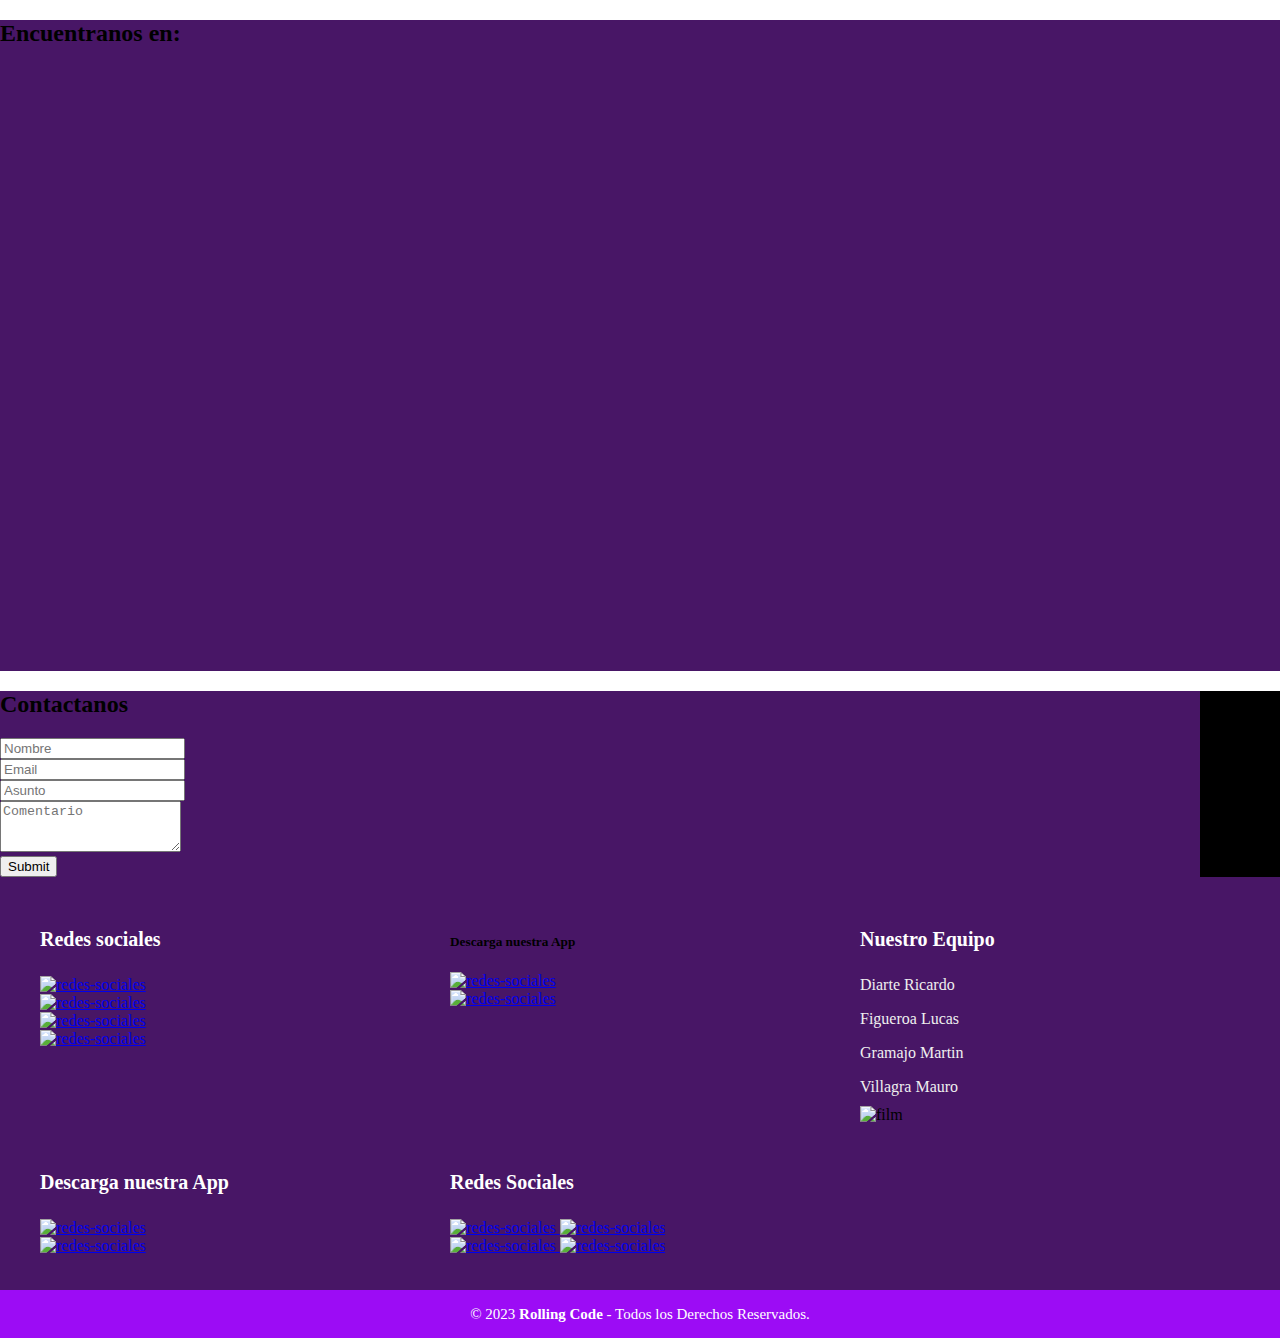
==== contacto/contacto.html @ 586f957e "contacto" ====
<!DOCTYPE html>
<html lang="en">
  <head>
    <!-- Required meta tags -->
    <meta charset="utf-8" />
    <meta name="viewport" content="width=device-width, initial-scale=1" />

    <!-- Bootstrap CSS -->
    <link
      href="https://cdn.jsdelivr.net/npm/bootstrap@5.0.2/dist/css/bootstrap.min.css"
      rel="stylesheet"
      integrity="sha384-EVSTQN3/azprG1Anm3QDgpJLIm9Nao0Yz1ztcQTwFspd3yD65VohhpuuCOmLASjC"
      crossorigin="anonymous"
    />

    <!--Css-->
    <link rel="stylesheet" href="contacto.css" />

    <title>Hollywow</title>
  </head>
  <body class="d-flex flex-column min-vh-100">
    <main>
      <section class="color-4">
        <div class="container py-4">
          <h2 class="text-white">Encuentranos en:</h2>
          <div class="d-flex justify-content-center">
            <iframe
              src="https://www.google.com/maps/embed?pb=!1m18!1m12!1m3!1d3560.102370777451!2d-65.20939048434481!3d-26.836696096503108!2m3!1f0!2f0!3f0!3m2!1i1024!2i768!4f13.1!3m3!1m2!1s0x94225d3ad7f30f1d%3A0xf8606cd659b8e3e4!2sRollingCode%20School!5e0!3m2!1ses-419!2sar!4v1671664852009!5m2!1ses-419!2sar"
              width="1400"
              height="600"
              style="border: 0"
              allowfullscreen=""
              loading="lazy"
              referrerpolicy="no-referrer-when-downgrade"
            ></iframe>
          </div>
        </div>
      </section>
      <section>
        <div class="color-negro-fondo py-5">
          <form class="container py-5 color-4 text-white form-width">
            <h2 class="text-center pb-4">Contactanos</h2>
            <div class="mb-3">
              <input
                type="text"
                class="form-control"
                id="exampleInputEmail1"
                placeholder="Nombre"
                aria-describedby="emailHelp"
              />
            </div>
            <div class="mb-3">
              <input
                type="email"
                class="form-control"
                placeholder="Email"
                id="exampleInputPassword1"
              />
            </div>
            <div class="mb-3">
              <input
                type="text"
                class="form-control"
                placeholder="Asunto"
                id="exampleInputPassword1"
              />
            </div>
            <div class="mb-3">
              <textarea
                class="form-control"
                id="exampleFormControlTextarea1"
                rows="3"
                placeholder="Comentario"
              ></textarea>
            </div>
            <div class="d-flex justify-content-center">
              <button type="submit" class="btn btn-primary">Submit</button>
            </div>
          </form>
        </div>
      </section>
    </main>
    <footer class="mt-auto footer color-4">
      <!--columna 1-->
      <div class="grupo-1">
        <!-- celu -->
        <div class="box d-block d-sm-none">
          <div class="text-center">
            <h2>Redes sociales</h2>
            <div class="d-flex justify-content-center">
              <div>
                <a
                  href="https://www.facebook.com/"
                  target="_blank"
                  rel="noreferrer"
                >
                  <img
                    class="logo-redes mx-2"
                    src="https://res.cloudinary.com/dhe7vivfw/image/upload/v1680215689/RollingCode/Iconos%20Redes/Facebook_ku5noq.png"
                    alt="redes-sociales"
                  />
                </a>
              </div>
              <div>
                <a
                  href="https://www.instagram.com/"
                  target="_blank"
                  rel="noreferrer"
                >
                  <img
                    class="logo-redes mx-2"
                    src="https://res.cloudinary.com/dhe7vivfw/image/upload/v1680215689/RollingCode/Iconos%20Redes/Instagram_r4lp6c.png"
                    alt="redes-sociales"
                  />
                </a>
              </div>
              <div>
                <a
                  href="https://twitter.com/home?lang=es"
                  target="_blank"
                  rel="noreferrer"
                >
                  <img
                    class="logo-redes mx-2"
                    src="https://res.cloudinary.com/dhe7vivfw/image/upload/v1680215689/RollingCode/Iconos%20Redes/Twitter_u9d4m4.png"
                    alt="redes-sociales"
                  />
                </a>
              </div>
              <div>
                <a
                  href="https://snap.com/es-AR"
                  target="_blank"
                  rel="noreferrer"
                >
                  <img
                    class="logo-redes mx-2"
                    src="https://res.cloudinary.com/dhe7vivfw/image/upload/v1680215689/RollingCode/Iconos%20Redes/Snapchat_epkkih.png"
                    alt="redes-sociales"
                  />
                </a>
              </div>
            </div>
          </div>
        </div>
        <!-- celu -->
        <div class="d-sm-block d-none">
          <h5 class="text-white text-center">Descarga nuestra App</h5>
          <div class="text-center">
            <a
              href="https://play.google.com/store/games?hl=es_AR"
              target="_blank"
              rel="”noreferrer”"
            >
              <img
                class="store-image"
                src="https://res.cloudinary.com/dhe7vivfw/image/upload/v1680215576/RollingCode/Icono%20descarga/image_5_zfitmk.png"
                alt="redes-sociales"
              />
            </a>
          </div>
          <div class="text-center">
            <a
              href="https://www.apple.com/la/mac/"
              target="_blank"
              rel="”noreferrer”"
            >
              <img
                class="store-image"
                src="https://res.cloudinary.com/dhe7vivfw/image/upload/v1680215576/RollingCode/Icono%20descarga/image_4_jebiqo.png"
                alt="redes-sociales"
            /></a>
          </div>
        </div>
        <!--columna 2-->
        <div
          class="box text-center d-flex flex-column d-none d-sm-block text-white"
        >
          <h2>Nuestro Equipo</h2>
          <div class="d-flex justify-content-center">
            <div>
              <p>Diarte Ricardo</p>
              <p>Figueroa Lucas</p>
              <p>Gramajo Martin</p>
              <p>Villagra Mauro</p>
            </div>
            <div class="">
              <img
                class="film-logo"
                src="https://res.cloudinary.com/dhe7vivfw/image/upload/v1680215433/RollingCode/Icono%20Principal%20y%20Fondos/Film_u8t22l.png"
                alt="film"
              />
            </div>
          </div>
        </div>
        <div class="box text-center d-flex flex-column d-sm-none d-block">
          <h2 class="text-white">Descarga nuestra App</h2>
          <div>
            <a
              href="https://play.google.com/store/games?hl=es_AR"
              target="_blank"
              rel="noreferrer"
            >
              <img
                class="store-image"
                src="https://res.cloudinary.com/dhe7vivfw/image/upload/v1680215576/RollingCode/Icono%20descarga/image_5_zfitmk.png"
                alt="redes-sociales"
              />
            </a>
          </div>
          <div>
            <a
              href="https://www.apple.com/la/mac/"
              target="_blank"
              rel="noreferrer"
            >
              <img
                class="store-image"
                src="https://res.cloudinary.com/dhe7vivfw/image/upload/v1680215576/RollingCode/Icono%20descarga/image_4_jebiqo.png"
                alt="redes-sociales"
              />
            </a>
          </div>
        </div>
        <!--columna 3-->
        <div class="box d-sm-block d-none">
          <div class="text-center">
            <h2>Redes Sociales</h2>
            <div>
              <div class="py-2">
                <a
                  class="text-decoration-none"
                  href="https://www.facebook.com/"
                  target="_blank"
                  rel="noreferrer"
                >
                  <img
                    class="logo-redes px-1"
                    src="https://res.cloudinary.com/dhe7vivfw/image/upload/v1680215689/RollingCode/Iconos%20Redes/Facebook_ku5noq.png"
                    alt="redes-sociales"
                  />
                </a>
                <a
                  class="text-decoration-none"
                  href="https://www.instagram.com/"
                  target="_blank"
                  rel="noreferrer"
                >
                  <img
                    class="logo-redes"
                    src="https://res.cloudinary.com/dhe7vivfw/image/upload/v1680215689/RollingCode/Iconos%20Redes/Instagram_r4lp6c.png"
                    alt="redes-sociales"
                  />
                </a>
              </div>
              <div>
                <a
                  class="text-decoration-none"
                  href="https://twitter.com/home?lang=es"
                  target="_blank"
                  rel="noreferrer"
                >
                  <img
                    class="logo-redes px-1"
                    src="https://res.cloudinary.com/dhe7vivfw/image/upload/v1680215689/RollingCode/Iconos%20Redes/Twitter_u9d4m4.png"
                    alt="redes-sociales"
                  />
                </a>
                <a
                  class="text-decoration-none"
                  href="https://snap.com/es-AR"
                  target="_blank"
                  rel="noreferrer"
                >
                  <img
                    class="logo-redes"
                    src="https://res.cloudinary.com/dhe7vivfw/image/upload/v1680215689/RollingCode/Iconos%20Redes/Snapchat_epkkih.png"
                    alt="redes-sociales"
                  />
                </a>
              </div>
            </div>
          </div>
        </div>
      </div>
      <div class="grupo-2">
        <small
          >&copy; 2023 <b>Rolling Code</b> - Todos los Derechos
          Reservados.</small
        >
      </div>
    </footer>

    <!-- Option 1: Bootstrap Bundle with Popper -->
    <script
      src="https://cdn.jsdelivr.net/npm/bootstrap@5.0.2/dist/js/bootstrap.bundle.min.js"
      integrity="sha384-MrcW6ZMFYlzcLA8Nl+NtUVF0sA7MsXsP1UyJoMp4YLEuNSfAP+JcXn/tWtIaxVXM"
      crossorigin="anonymous"
    ></script>
    <!--Iconos Fontawesome-->
    <script
      src="https://kit.fontawesome.com/eb496ab1a0.js"
      crossorigin="anonymous"
    ></script>
  </body>
</html>
---- contacto/contacto.css ----
body {
  margin: 0;
  padding: 0;
  box-sizing: border-box;
}
.color-negro-fondo {
  background-color: black;
}

.color-1 {
  background-color: #48285c;
}
.color-2 {
  background-color: #9c0cf5;
}
.color-3 {
  background-color: #ac60db;
}
.color-4 {
  background-color: #481666;
}
.color-5 {
  background-color: #7c469e;
}

/* Form */
.form-width {
  width: 400px;
}

@media screen and (min-width: 768px) {
  .form-width {
    width: 700px;
  }
}

@media screen and (min-width: 1024px) {
  .form-width {
    width: 1200px;
  }
}

/* Footer */
.footer {
  width: 100%;
  background-color: #481666;
}

.logo-redes {
  width: 40px;
}

.store-image {
  width: 150px;
}

@media screen and (min-width: 768px) {
  .logo-redes {
    width: 70px;
  }
  .store-image {
    width: 150px;
  }
}

@media screen and (min-width: 1024px) {
  .logo-redes {
    width: 70px;
  }
  .store-image {
    width: 250px;
  }
}

.film-logo {
  width: 100px;
}

.footer .grupo-1 {
  width: 100%;
  max-width: 1200px;
  margin: auto;
  display: grid;
  grid-template-columns: repeat(1, 1fr);
  grid-gap: 50px;
  padding: 45px 0px;
}
.footer .grupo-1 .box figure {
  width: 100%;
  height: 100%;
  display: flex;
  justify-content: center;
  align-items: center;
}
.footer .grupo-1 .box figure img {
  width: 150px;
}
.footer .grupo-1 .box h2 {
  color: #fff;
  margin-bottom: 25px;
  font-size: 20px;
}
.footer .grupo-1 .box p {
  color: #efefef;
  margin-bottom: 10px;
}

.footer .grupo-1 .box ul {
  list-style: none;
}

.footer .grupo-2 {
  background-color: #9c0cf5;
  padding: 15px 10px;
  text-align: center;
  color: #fff;
}
.footer .grupo-2 small {
  font-size: 15px;
}
@media screen and (min-width: 768px) {
  .footer .grupo-1 {
    width: 100%;
    grid-template-columns: repeat(3, 1fr);
    grid-gap: 30px;
    padding: 35px 0px;
  }
}
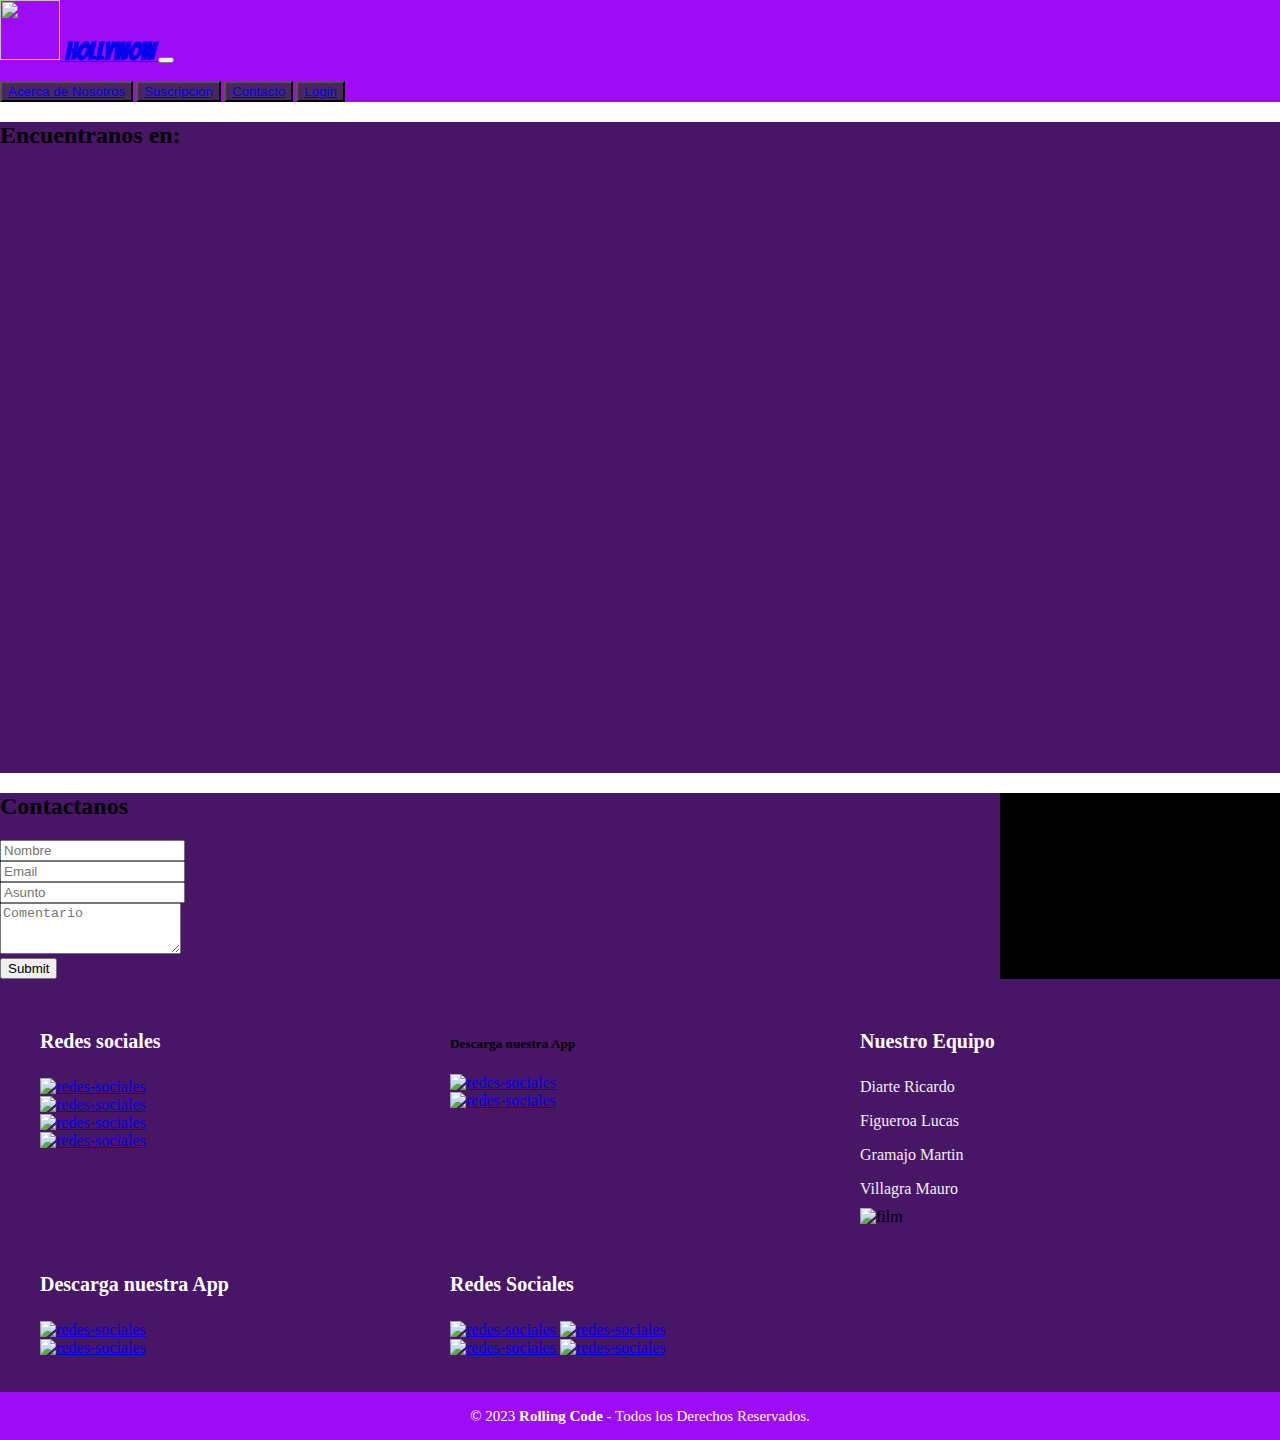
==== commit c14c8bb7: "agrego el nav en contacto" ====
--- a/contacto/contacto.html
+++ b/contacto/contacto.html
@@ -15,10 +15,69 @@
 
     <!--Css-->
     <link rel="stylesheet" href="contacto.css" />
+    <link rel="stylesheet" href="/css/Nav.css" />
 
     <title>Hollywow</title>
   </head>
   <body class="d-flex flex-column min-vh-100">
+    <nav class="navbar navbar-expand-lg navbar-dark bg-color">
+      <div class="container-fluid">
+        <a class="navbar-brand" href="../index.html"
+          ><img
+            src="https://res.cloudinary.com/dhe7vivfw/image/upload/v1680215433/RollingCode/Icono%20Principal%20y%20Fondos/Film_u8t22l.png"
+            alt=""
+            height="60"
+            width="60"
+          /><span class="font-s"> HOLLYWOW</span>
+        </a>
+        <button
+          class="navbar-toggler"
+          type="button"
+          data-bs-toggle="collapse"
+          data-bs-target="#navbarSupportedContent"
+          aria-controls="navbarSupportedContent"
+          aria-expanded="false"
+          aria-label="Toggle navigation"
+        >
+          <span class="navbar-toggler-icon"></span>
+        </button>
+        <div class="collapse navbar-collapse" id="navbarSupportedContent">
+          <ul class="navbar-nav me-auto mb-2 mb-lg-0"></ul>
+          <form class="d-grid gap-2 d-md-flex">
+            <button class="button-s btn btn-dark" type="button">
+              <a
+                class="text-decoration-none text-white"
+                href="../nosotros/AcercaDeNosotros.html"
+                >Acerca de Nosotros</a
+              >
+            </button>
+            <button class="button-s btn btn-dark" type="button">
+              <a
+                class="text-decoration-none text-white"
+                href="../contacto/contacto.html"
+                >Suscripción</a
+              >
+            </button>
+            <button class="button-s btn btn-dark" type="button">
+              <a
+                class="text-decoration-none text-white"
+                href="../contacto/contacto.html"
+              >
+                Contacto</a
+              >
+            </button>
+            <button class="button-s btn btn-dark" type="button">
+              <a
+                class="nav-link active link-light"
+                aria-current="page"
+                href="Login/index.html"
+                >Login
+              </a>
+            </button>
+          </form>
+        </div>
+      </div>
+    </nav>
     <main>
       <section class="color-4">
         <div class="container py-4">
--- a/contacto/contacto.css
+++ b/contacto/contacto.css
@@ -36,7 +36,7 @@
 
 @media screen and (min-width: 1024px) {
   .form-width {
-    width: 1200px;
+    width: 1000px;
   }
 }
 
--- a/css/Nav.css
+++ b/css/Nav.css
@@ -0,0 +1,15 @@
+@import url("https://fonts.googleapis.com/css2?family=Bangers&display=swap");
+
+nav {
+  font-family: "Bangers", cursive !important;
+  background-color: #9c0cf5;
+}
+
+.font-s {
+  font-weight: bold;
+  font-size: 25px;
+}
+
+.button-s {
+  background-color: #48285c;
+}
